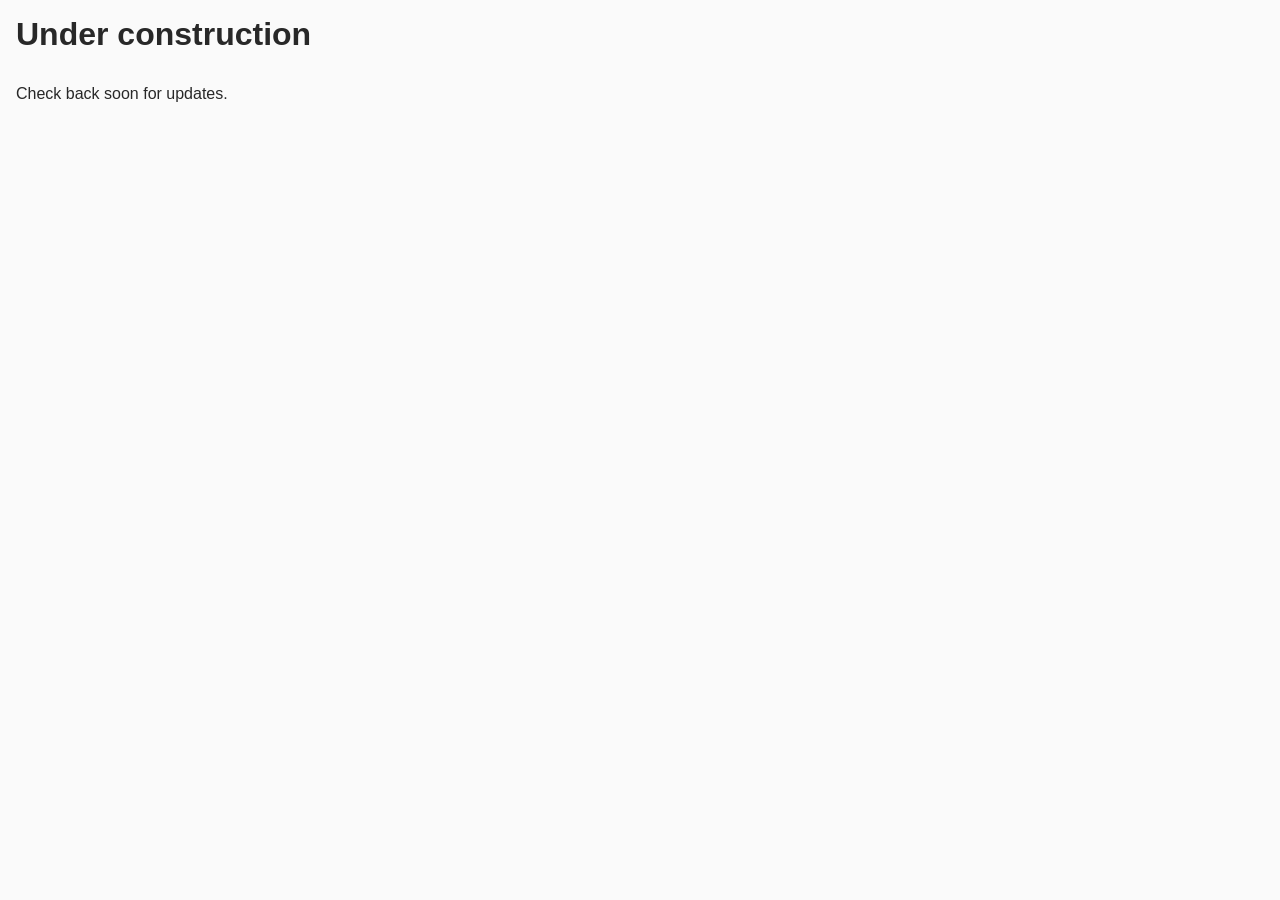
==== index.html @ 181ab390 "awful files from Ian" ====
<!DOCTYPE html>
<head>
	<title>My webpage</title>
	<link rel="stylesheet" href="style.css">
</head>
<body>
	<main>
		<h1>Under construction</h1>
		<p>Check back soon for updates.</p>
	</main>
</body>
---- style.css ----
body {
	margin: 0;
	padding: 0;
	background: #FAFAFA;
	color: #282828;
	font-family: helvetica, sans-serif;
}
main {
	padding: 1em;
}
h1 {
	margin: 0 0 1em 0;
}
p {
	margin: 0 0 1em 0;
}
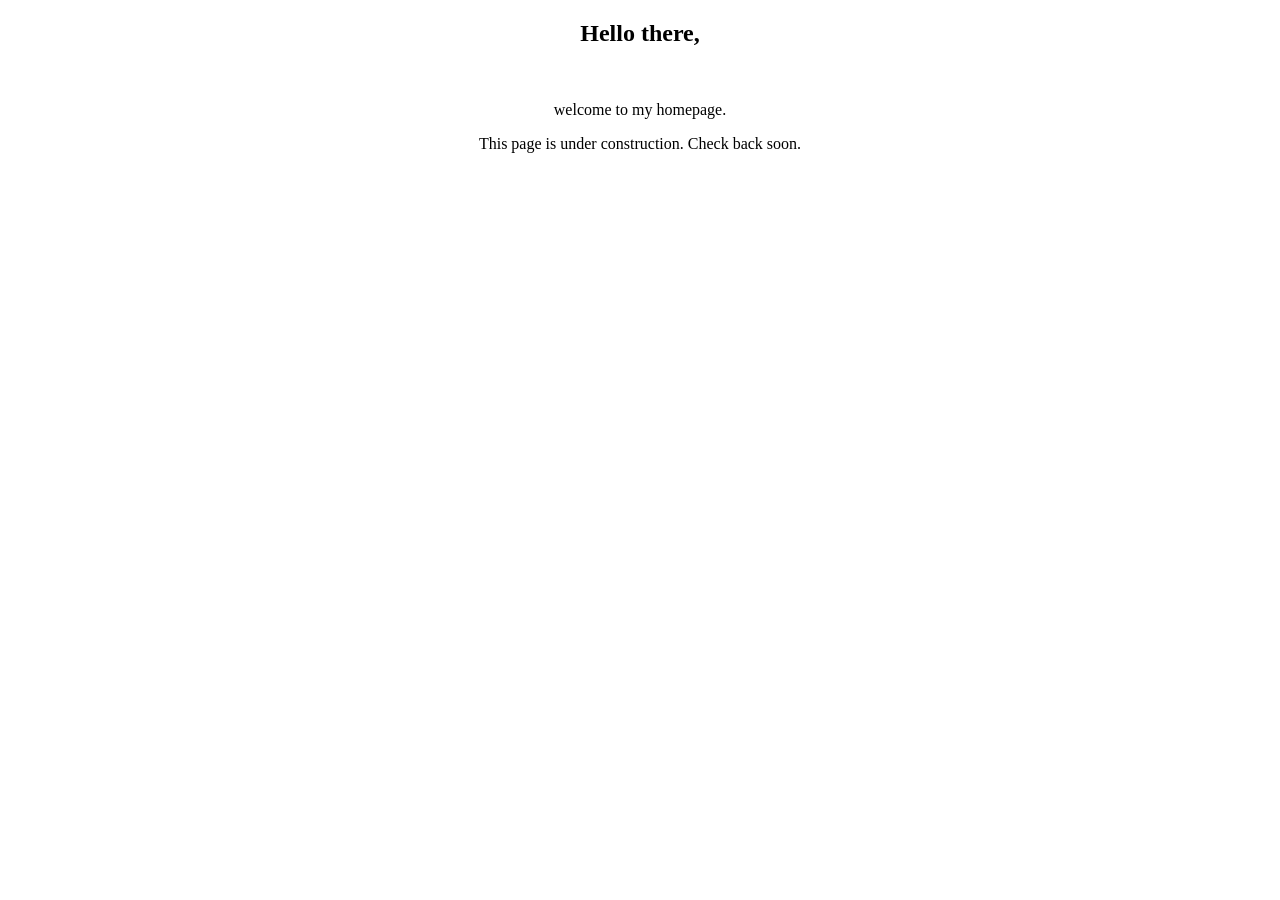
==== commit bf5a65eb: "Create index.html" ====
--- a/index.html
+++ b/index.html
@@ -1,11 +1,18 @@
 <!DOCTYPE html>
 <head>
-	<title>My webpage</title>
-	<link rel="stylesheet" href="style.css">
+  <meta charset="utf-8">
+  <meta name="description" content="My personal webpage">
+  <meta name="viewport" content="width=device-width, initial-scale=1">
+  <link href="style.css" rel="stylesheet">
+  <title>My personal webpage</title>
 </head>
 <body>
 	<main>
-		<h1>Under construction</h1>
-		<p>Check back soon for updates.</p>
+		<center>
+<h2>Hello there, </h2>
+&nbsp;
+<p>welcome to my homepage.</p>
+        <p>This page is under construction. Check back soon.</p>
+        </center>
 	</main>
 </body>
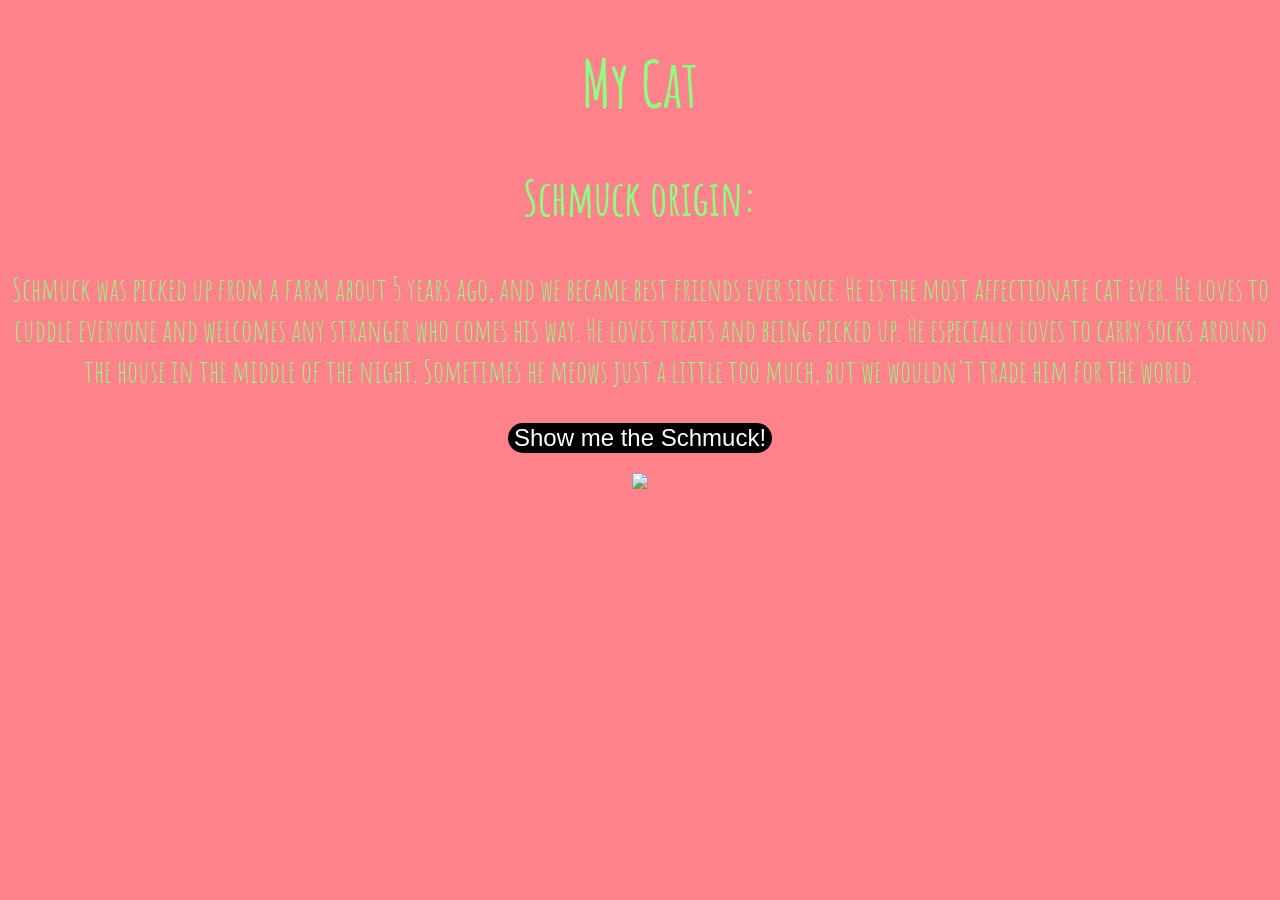
==== commit 9f95990c: "Add files via upload" ====
--- a/index.html
+++ b/index.html
@@ -1,18 +1,30 @@
 <!DOCTYPE html>
 <head>
-  <meta charset="utf-8">
-  <meta name="description" content="My personal webpage">
-  <meta name="viewport" content="width=device-width, initial-scale=1">
-  <link href="style.css" rel="stylesheet">
-  <title>My personal webpage</title>
+	<title>Interacting with cats</title>
+	<meta charset="utf-8">
+	<meta name="viewport" content="width=device-width, initial-scale=1">
+	<link href="style.css" rel="stylesheet">
+	<link href="https://fonts.googleapis.com/css?family=Amatic+SC" rel="stylesheet">
 </head>
 <body>
-	<main>
-		<center>
-<h2>Hello there, </h2>
-&nbsp;
-<p>welcome to my homepage.</p>
-        <p>This page is under construction. Check back soon.</p>
-        </center>
-	</main>
+	<h1>My Cat</h1>
+		<h2>Schmuck origin:</h2>
+		<p>Schmuck was picked up from a farm about 5 years ago, and we became best friends
+		ever since. 
+		He is the most affectionate cat ever. He loves to cuddle everyone and 
+		welcomes any stranger who comes his way.
+		He loves treats and being picked up. 
+		He especially loves to carry socks around the house in the middle of the night.
+		Sometimes he meows just a little too much, but we wouldn't trade him for the world. 
+		</p>
+
+		<input type="button" onClick="displayImage()" class="button" value="Show me the Schmuck!">
+		<br>
+		<br>
+		<img src="images/" name="canvas" style="width:500px"/>
+
+
+
+
+	<script src="scripts.js"></script>
 </body>
--- a/style.css
+++ b/style.css
@@ -0,0 +1,38 @@
+* {
+	box-sizing: content-box;
+}
+body { 
+	font-family: 'Amatic SC', cursive;
+	text-align: center;
+	color: #8dfe82;
+	background-color: #FE828C;
+	margin: 0;
+	padding: 0;
+}
+img {
+	max-width: 100%;
+	height: auto;
+}
+h1{
+	font-size: 64px;
+}
+h2{
+	font-size: 48px;
+}
+p{
+	font-size: 32px;
+}
+.button{
+	display: inline-block;
+	font-size: 24px;
+	cursor: pointer;
+	text-decoration: none;
+	outline: none;
+	color: #fff;
+	background-color:#000;
+	border: none;
+	border-radius: 15px;
+}
+.button:hover{
+	background-color: #8dfe82;
+}
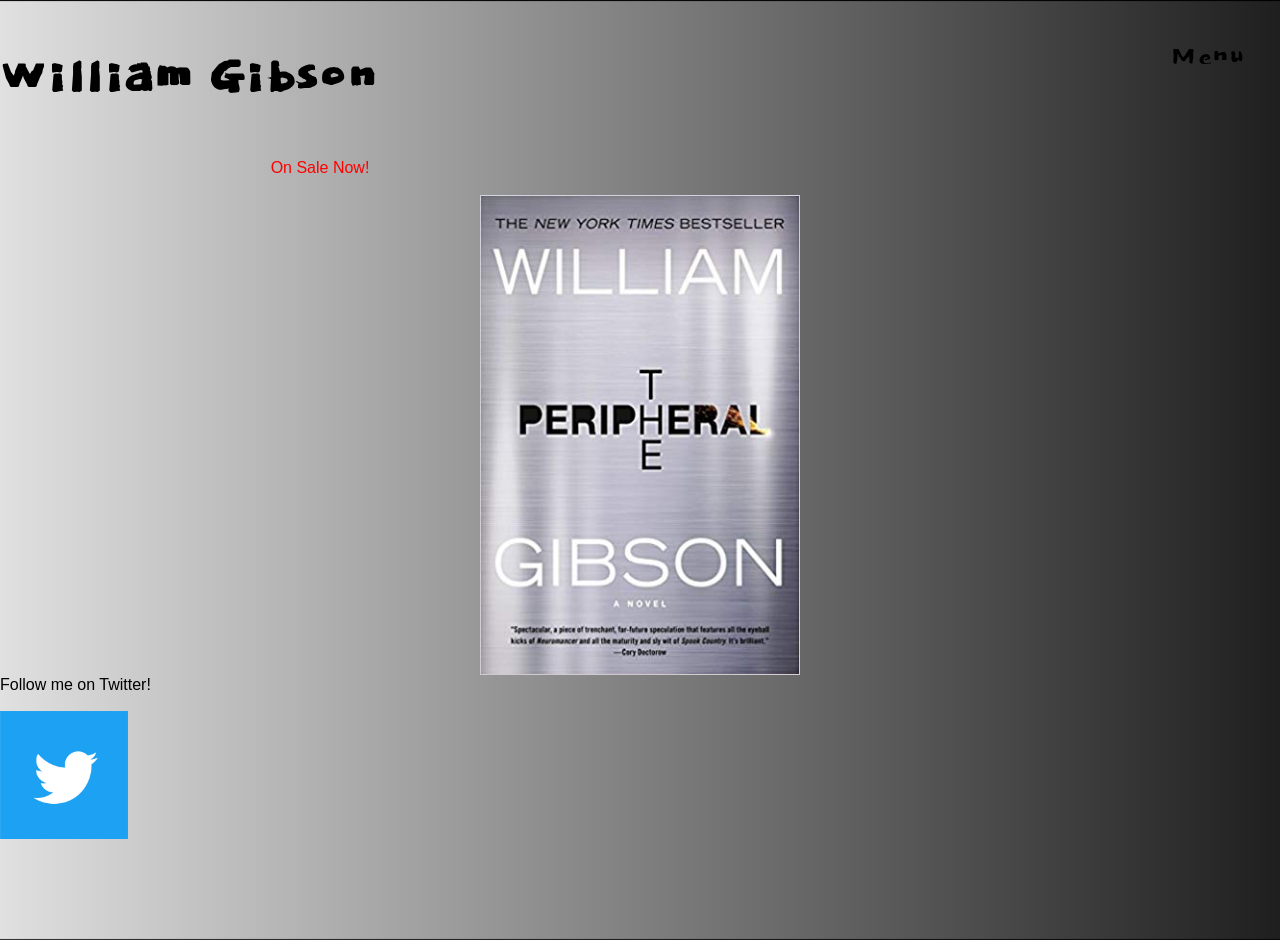
==== commit 4233bb46: "Add files via upload" ====
--- a/index.html
+++ b/index.html
@@ -1,30 +1,33 @@
 <!DOCTYPE html>
 <head>
-	<title>Interacting with cats</title>
-	<meta charset="utf-8">
-	<meta name="viewport" content="width=device-width, initial-scale=1">
-	<link href="style.css" rel="stylesheet">
-	<link href="https://fonts.googleapis.com/css?family=Amatic+SC" rel="stylesheet">
+  <title>William Gibson</title>
+  <meta charset="utf-8">
+  <meta name="viewport" content="width=device-width, initial-scale=1.0">
+  <link href="style.css" rel="stylesheet">
+  <link href="https://fonts.googleapis.com/css?family=Dokdo" rel="stylesheet">
 </head>
 <body>
-	<h1>My Cat</h1>
-		<h2>Schmuck origin:</h2>
-		<p>Schmuck was picked up from a farm about 5 years ago, and we became best friends
-		ever since. 
-		He is the most affectionate cat ever. He loves to cuddle everyone and 
-		welcomes any stranger who comes his way.
-		He loves treats and being picked up. 
-		He especially loves to carry socks around the house in the middle of the night.
-		Sometimes he meows just a little too much, but we wouldn't trade him for the world. 
-		</p>
+  <header>
+    <div class="menu-toggle">Menu</div>
+  </header>
+  <nav>
+    <a href="index.html">Home</a>
+    <a href="aboutme.html">About</a>
+    <a href="books.html">Books</a>
+    <a href="discussion.html">Discussion</a>
+  </nav>
+  <main>
 
-		<input type="button" onClick="displayImage()" class="button" value="Show me the Schmuck!">
-		<br>
-		<br>
-		<img src="images/" name="canvas" style="width:500px"/>
+<h1>William Gibson</h1>
+
+<p style="color:red" class="text">On Sale Now!</p>
+<img src="Pictures/periph.jpg" class="center">
+
+<p>Follow me on Twitter!</p>
+<a href="https://twitter.com/GreatDismal"><img src="Pictures/twitter.png" class="twitter"></a>
 
 
 
-
-	<script src="scripts.js"></script>
+  </main>
+  <script src="script.js"></script>
 </body>
--- a/style.css
+++ b/style.css
@@ -1,38 +1,174 @@
+/* SITE: WILLIAM GIBSON */
+
+/* BASE */
 * {
-	box-sizing: content-box;
+  box-sizing: border-box;
 }
-body { 
-	font-family: 'Amatic SC', cursive;
-	text-align: center;
-	color: #8dfe82;
-	background-color: #FE828C;
-	margin: 0;
-	padding: 0;
+body {
+  font-size: 16px;
+  font-weight: 400;
+  line-height: 1.3;
+  margin: 0;
+  padding: 0;
+  max-width: 100vw;
+  width: 100vw;
+  min-height: 100vh;
+  overflow-x: hidden;
+  font-family: 'Dokdo', cursive; /* Your main typeface */
+  color: black;            /* Your main text color */
+  background-color: white; /* Your main background color */
+  background-image: url("Pictures/background.png");
+  background-repeat:no-repeat;
+  background-size:cover;
+  background-position:center;
 }
-img {
-	max-width: 100%;
-	height: auto;
+.center{
+  display: block;
+  margin-left: auto;
+  margin-right: auto;
+  width: 25%;
 }
-h1{
-	font-size: 64px;
+.text{text-align: center;}
+.twitter{width: 10%;}
+.william{
+  float: left;
+  padding-right: 15px;
 }
-h2{
-	font-size: 48px;
+.b{font-weight: bold;}
+.book{
+  float: left;
+  width: 20%;
+  padding-right: 10px;
 }
-p{
-	font-size: 32px;
+main {
+  display: block;
+  margin: 0;
+  padding: 0;
+  position: relative;
+  z-index: 0;
 }
-.button{
-	display: inline-block;
-	font-size: 24px;
-	cursor: pointer;
-	text-decoration: none;
-	outline: none;
-	color: #fff;
-	background-color:#000;
-	border: none;
-	border-radius: 15px;
+header {
+  position: fixed;
+  top: 0;
+  left: 0;
+  z-index: 2;
+  width: 100vw;
+  height: 3em;
+  margin: 0;
 }
-.button:hover{
-	background-color: #8dfe82;
-}+section {
+  display: block;
+  margin: 0;
+  padding: 0;
+}
+
+/* NAVIGATION */
+nav {
+  position: fixed;
+  z-index: 1;
+  margin: 0;
+  padding: 5em 0.25em 0.25em 0.25em;
+  width: 100vw;
+  height: 3em;
+  top: 0;
+  left: 0;
+  text-align: right;
+  height: 6em;
+  transform: translateY(-6em);
+  opacity: 0;
+  transition: transform 0.3s;
+}
+.nav-active nav {
+  opacity: 1;
+  transform: translateY(0);
+}
+.menu-toggle {
+  position: absolute;
+  top: 1em;
+  right: 1em;
+  cursor: pointer;
+}
+nav a {
+  display: block;
+  padding: 1em;
+}
+
+
+/* TYPOGRAPHY */
+a {
+  text-decoration: none;
+  color: black;   
+  font-size: 35px;          /* Your main link color */
+}
+a:hover{color: white;
+}
+.menu-toggle{font-size: 35px;}
+
+.menu-toggle:hover{color: white;}
+
+p {
+  margin: 0 0 1em 0;
+  max-width: 40em;
+  font-family: sans-serif;
+}
+h1 {
+  font-size: 60px;
+
+}
+h2 {
+  font-size: 40px;
+
+}
+h3 {
+  font-size: 30px;
+
+}
+h4 {
+
+}
+h5 {
+
+}
+h6 {
+
+}
+
+
+/* GRID */
+.grid {
+  display: flex;
+  flex-wrap: wrap;
+  justify-content: space-between;
+}
+.column {
+  width: 100%;
+  padding: 0.25em;
+}
+
+
+
+
+
+/* 
+  Delete this comment! This space is where you will be adding 
+  in styles for your own custom modules, classes, and whatever
+  else you may need!
+/*
+  
+
+
+
+
+
+
+
+/* MEDIA QUERIES */
+@media (min-width: 40em) {
+  .column {
+    width: 50%;
+  }
+}
+/* Include any other media queries you may need here! */
+
+
+
